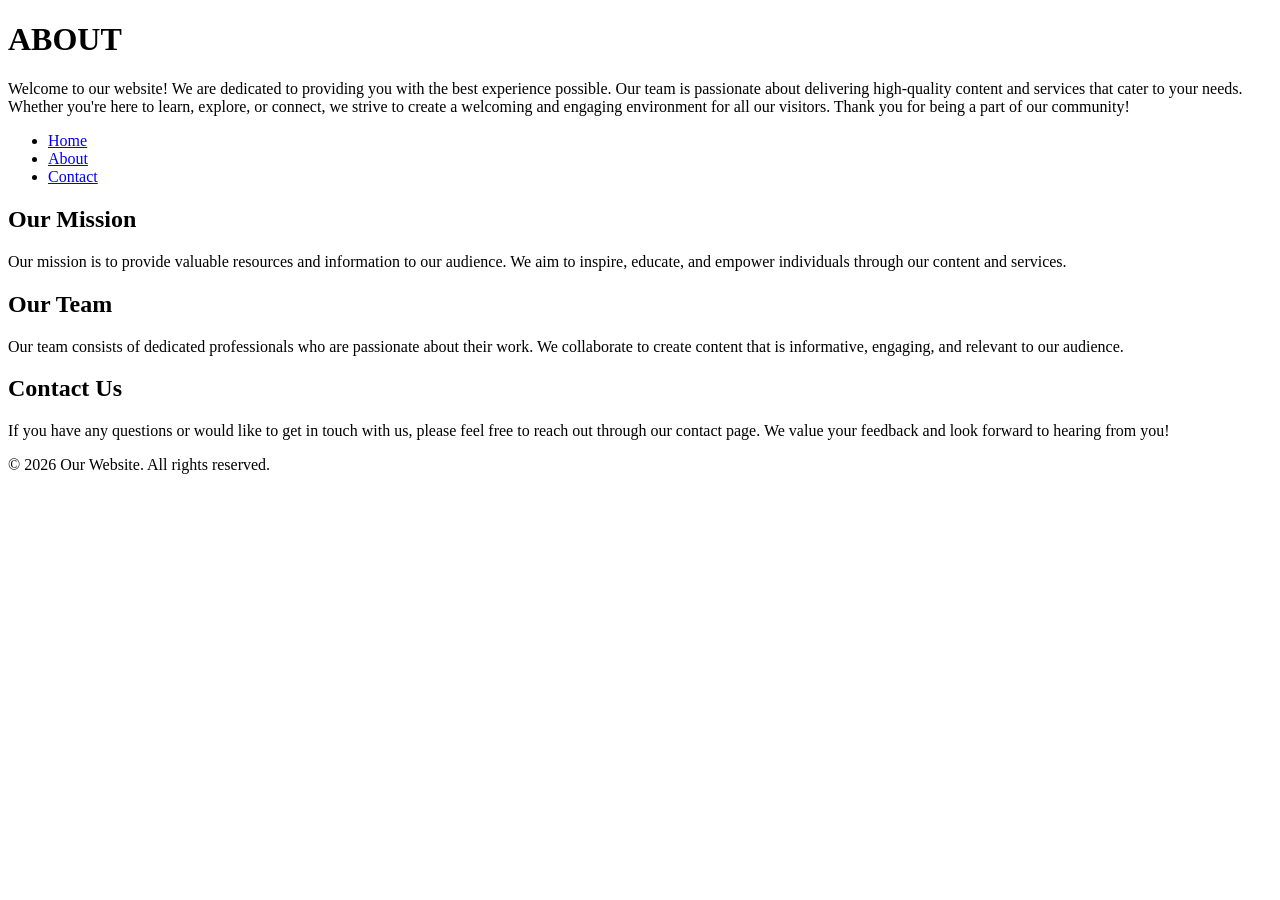
==== About.html @ 431fcd40 "Add files via upload" ====
<!DOCTYPE html>
<html lang="en">
    <head>
        <meta charset="UTF-8">
        <meta name="viewpoint" content="width=device-width, initial-scale=1.0">
        <title>ABOUT</title>

    </head>
    <body>

        <header>
            <h1>ABOUT</h1>
             <p>Welcome to our website! We are dedicated to providing you with the best experience possible. Our team is passionate about delivering high-quality content and services that cater to your needs. Whether you're here to learn, explore, or connect, we strive to create a welcoming and engaging environment for all our visitors. Thank you for being a part of our community!</p>
            <nav>
                <ul>
                    <li><a href="index.html">Home</a></li>
                    <li><a href="about.html">About</a></li>
                    <li><a href="contact.html">Contact</a></li>
                </ul>
            </header>

            <main>
                <section>
                    <h2>Our Mission</h2>
                    <p>Our mission is to provide valuable resources and information to our audience. We aim to inspire, educate, and empower individuals through our content and services.</p>
                </section>

                <section>
                    <h2>Our Team</h2>
                    <p>Our team consists of dedicated professionals who are passionate about their work. We collaborate to create content that is informative, engaging, and relevant to our audience.</p>
                </section>

                <section>
                    <h2>Contact Us</h2>
                    <p>If you have any questions or would like to get in touch with us, please feel free to reach out through our contact page. We value your feedback and look forward to hearing from you!</p>
                </section>
            </main>
                <footer>
                    <p>&copy; 2026 Our Website. All rights reserved.</p>
                </footer>

    </body>
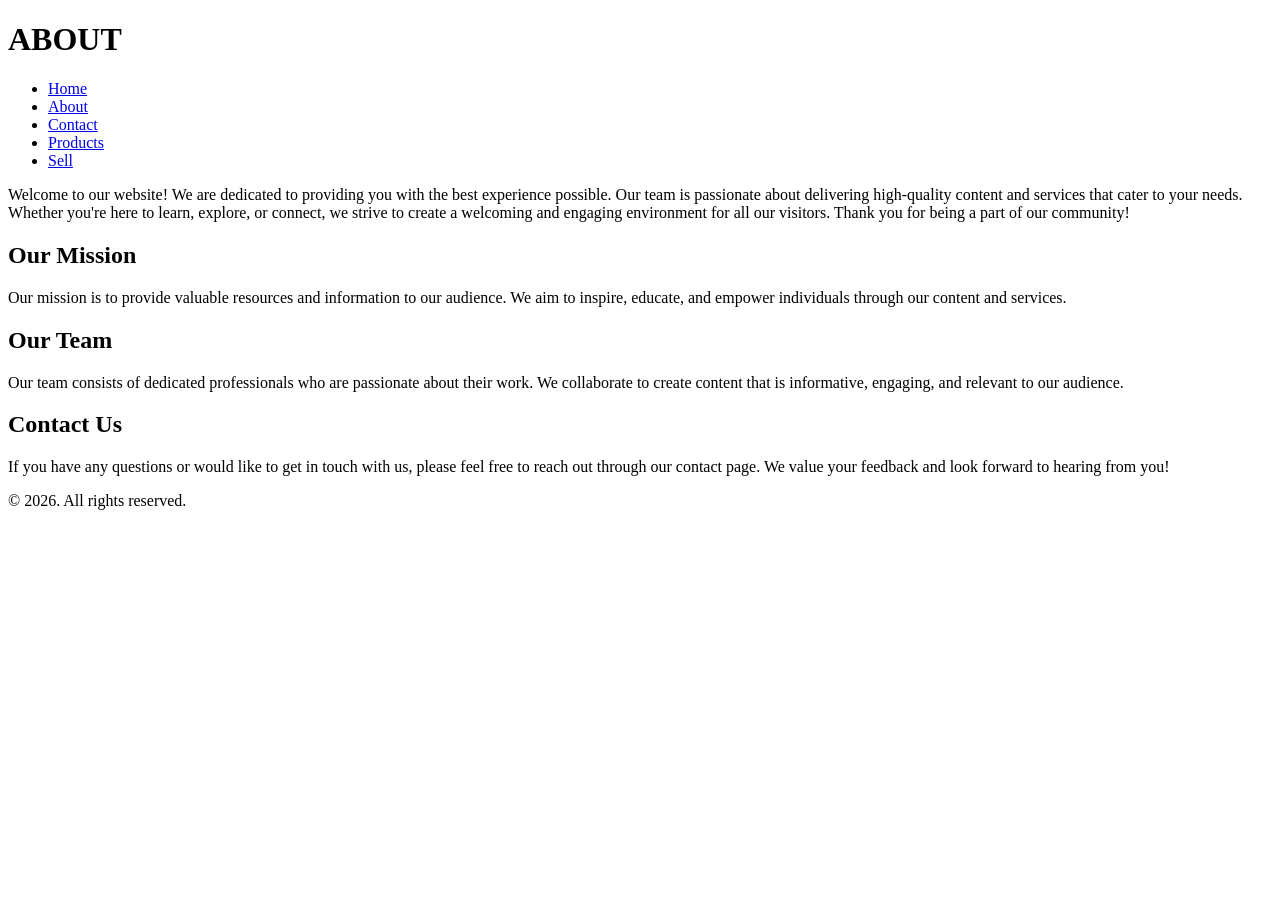
==== commit 19f648ad: "Update About.html" ====
--- a/About.html
+++ b/About.html
@@ -10,16 +10,20 @@
 
         <header>
             <h1>ABOUT</h1>
-             <p>Welcome to our website! We are dedicated to providing you with the best experience possible. Our team is passionate about delivering high-quality content and services that cater to your needs. Whether you're here to learn, explore, or connect, we strive to create a welcoming and engaging environment for all our visitors. Thank you for being a part of our community!</p>
+            
             <nav>
                 <ul>
                     <li><a href="index.html">Home</a></li>
                     <li><a href="about.html">About</a></li>
                     <li><a href="contact.html">Contact</a></li>
+                    <li><a href="Products.html">Products</a></li>
+                    <li><a href="Sell.html">Sell</a></li>
                 </ul>
+                
             </header>
 
             <main>
+                 <p>Welcome to our website! We are dedicated to providing you with the best experience possible. Our team is passionate about delivering high-quality content and services that cater to your needs. Whether you're here to learn, explore, or connect, we strive to create a welcoming and engaging environment for all our visitors. Thank you for being a part of our community!</p>
                 <section>
                     <h2>Our Mission</h2>
                     <p>Our mission is to provide valuable resources and information to our audience. We aim to inspire, educate, and empower individuals through our content and services.</p>
@@ -36,7 +40,7 @@
                 </section>
             </main>
                 <footer>
-                    <p>&copy; 2026 Our Website. All rights reserved.</p>
+                    <p>&copy; 2026. All rights reserved.</p>
                 </footer>
 
-    </body>+    </body>
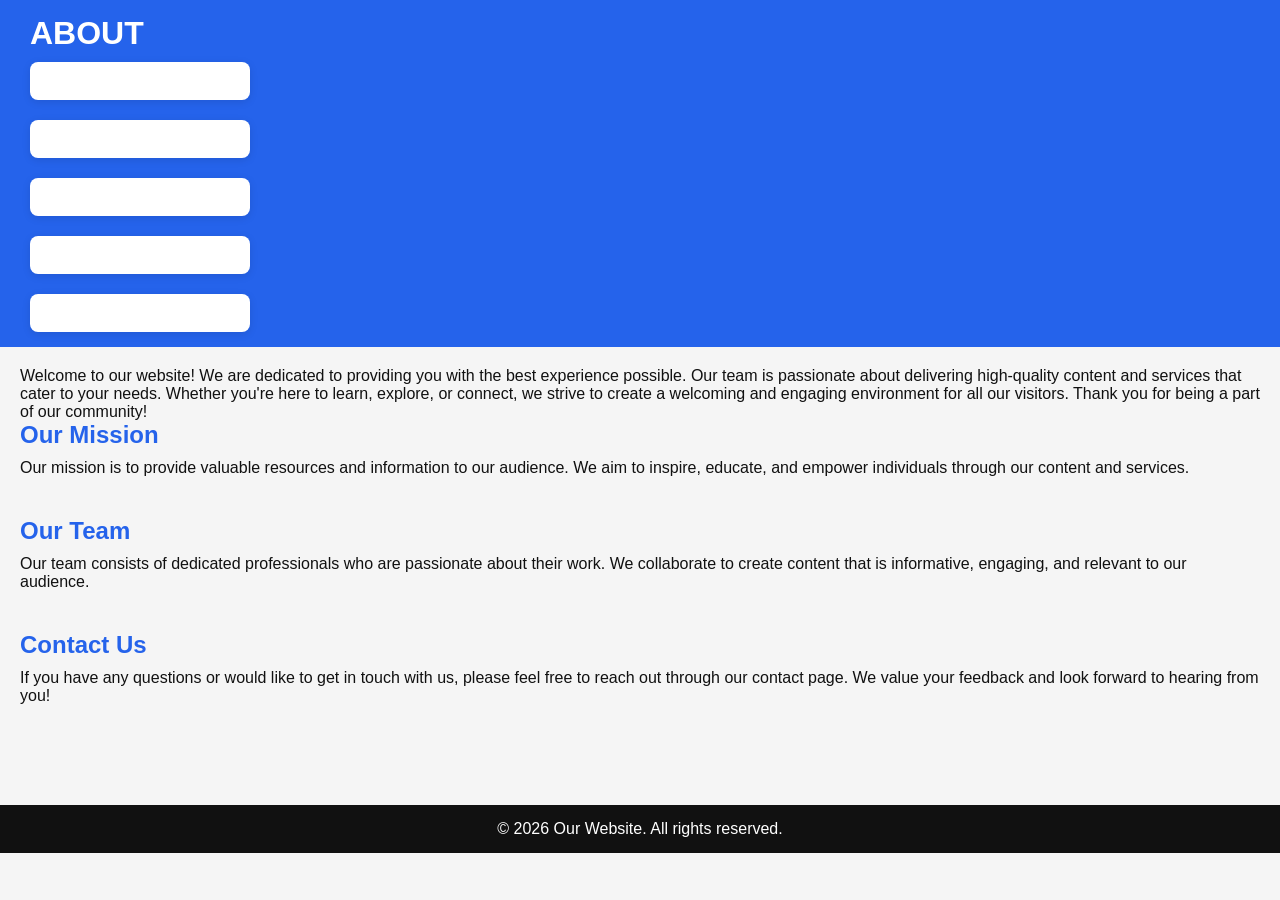
==== commit 71b82369: "Update About.html" ====
--- a/About.html
+++ b/About.html
@@ -1,6 +1,7 @@
 <!DOCTYPE html>
 <html lang="en">
     <head>
+        <link rel="stylesheet" href="Styles.css"
         <meta charset="UTF-8">
         <meta name="viewpoint" content="width=device-width, initial-scale=1.0">
         <title>ABOUT</title>
@@ -40,7 +41,7 @@
                 </section>
             </main>
                 <footer>
-                    <p>&copy; 2026. All rights reserved.</p>
+                    <p>&copy; 2026 Our Website. All rights reserved.</p>
                 </footer>
 
     </body>
--- a/Styles.css
+++ b/Styles.css
@@ -0,0 +1,99 @@
+
+* {
+  margin: 0;
+  padding: 0;
+  box-sizing: border-box;
+  font-family: Arial, sans-serif;
+}
+
+body {
+  background: #f5f5f5;
+  color: #111;
+}
+
+
+header {
+  background: #2563eb;
+  color: white;
+  padding: 15px 30px;
+}
+
+header h1 {
+  margin-bottom: 10px;
+}
+
+nav {
+  display: flex;
+  gap: 15px;
+}
+
+nav a {
+  color: white;
+  text-decoration: none;
+  font-size: 14px;
+}
+
+nav a:hover {
+  text-decoration: underline;
+}
+
+
+main {
+  padding: 20px;
+}
+
+section {
+  margin-bottom: 40px;
+}
+
+h2 {
+  margin-bottom: 10px;
+  color: #2563eb;
+}
+
+
+ul {
+  list-style: none;
+  display: grid;
+  grid-template-columns: repeat(auto-fill, minmax(220px, 1fr));
+  gap: 20px;
+}
+
+li {
+  background: white;
+  padding: 10px;
+  border-radius: 8px;
+  box-shadow: 0 2px 8px rgba(0,0,0,0.1);
+  font-weight: bold;
+}
+
+
+ul img {
+  width: 100%;
+  height: 150px;
+  border-radius: 8px;
+}
+
+
+ol {
+  padding-left: 20px;
+}
+
+ol li {
+  margin-bottom: 8px;
+}
+
+
+footer {
+  text-align: center;
+  padding: 15px;
+  background: #111;
+  color: white;
+  margin-top: 40px;
+}
+
+
+li:hover {
+  transform: scale(1.03);
+  transition: 0.2s ease;
+}
